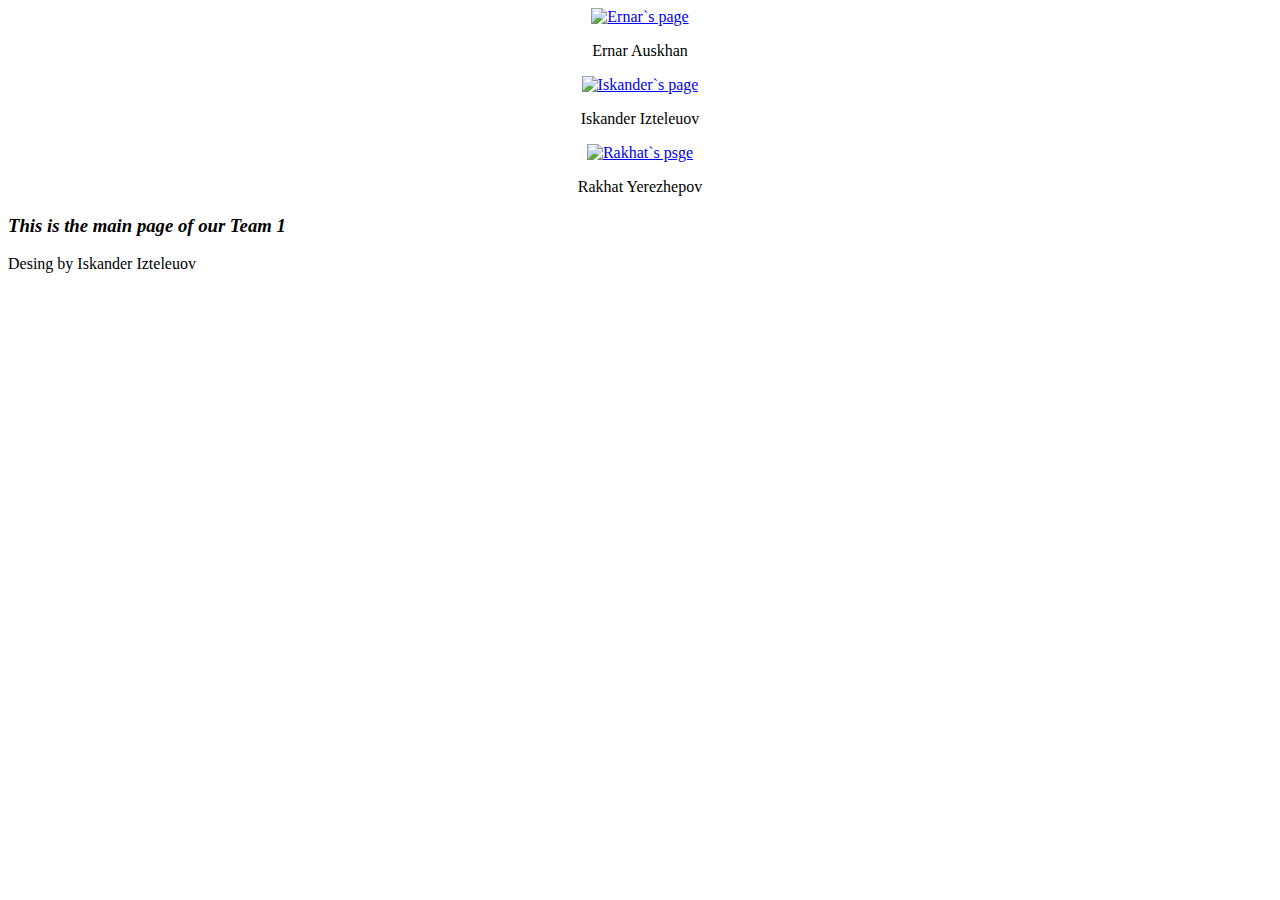
==== teampage/teampage.html @ 074169b7 "Update teampage.html" ====
<!DOCTYPE html>
<html lang="en" dir="ltr">
  <head>
    <meta charset="utf-8">
    <title>Team 1</title>
    <link rel="stylesheet" href="teampage.css">
  </head>
  <body>

    <div class="imageses">
      <div class="kartinki">
        <center>
          <a href="https://github.com/ernaraueskhan/ernaraueskhan.github.io"><img class="Era" src="" alt="Ernar`s page"></a>
          <p>Ernar Auskhan</p>
        </center>
      </div>
      <div class="kartinki">
        <center>
          <a href="https://iskit.github.io/"><img class="iska"src="gGPUA5B.jpeg"  alt="Iskander`s page"> </a>
          <p>Iskander Izteleuov</p>
        </center>
      </div>
      <div class="kartinki">
        <center>
          <a href="https://kunsaeedan01.github.io/kunsaeedan003/"><img class="Pakha" src="" alt="Rakhat`s psge"></a>
          <p>Rakhat Yerezhepov</p>
        </center>
      </div>
    </div>

    <div class="asty">
<h3><em>This is the main page of our Team 1</em></h3>
<p>Desing by Iskander Izteleuov</p>
    </div>
  </body>
</html>
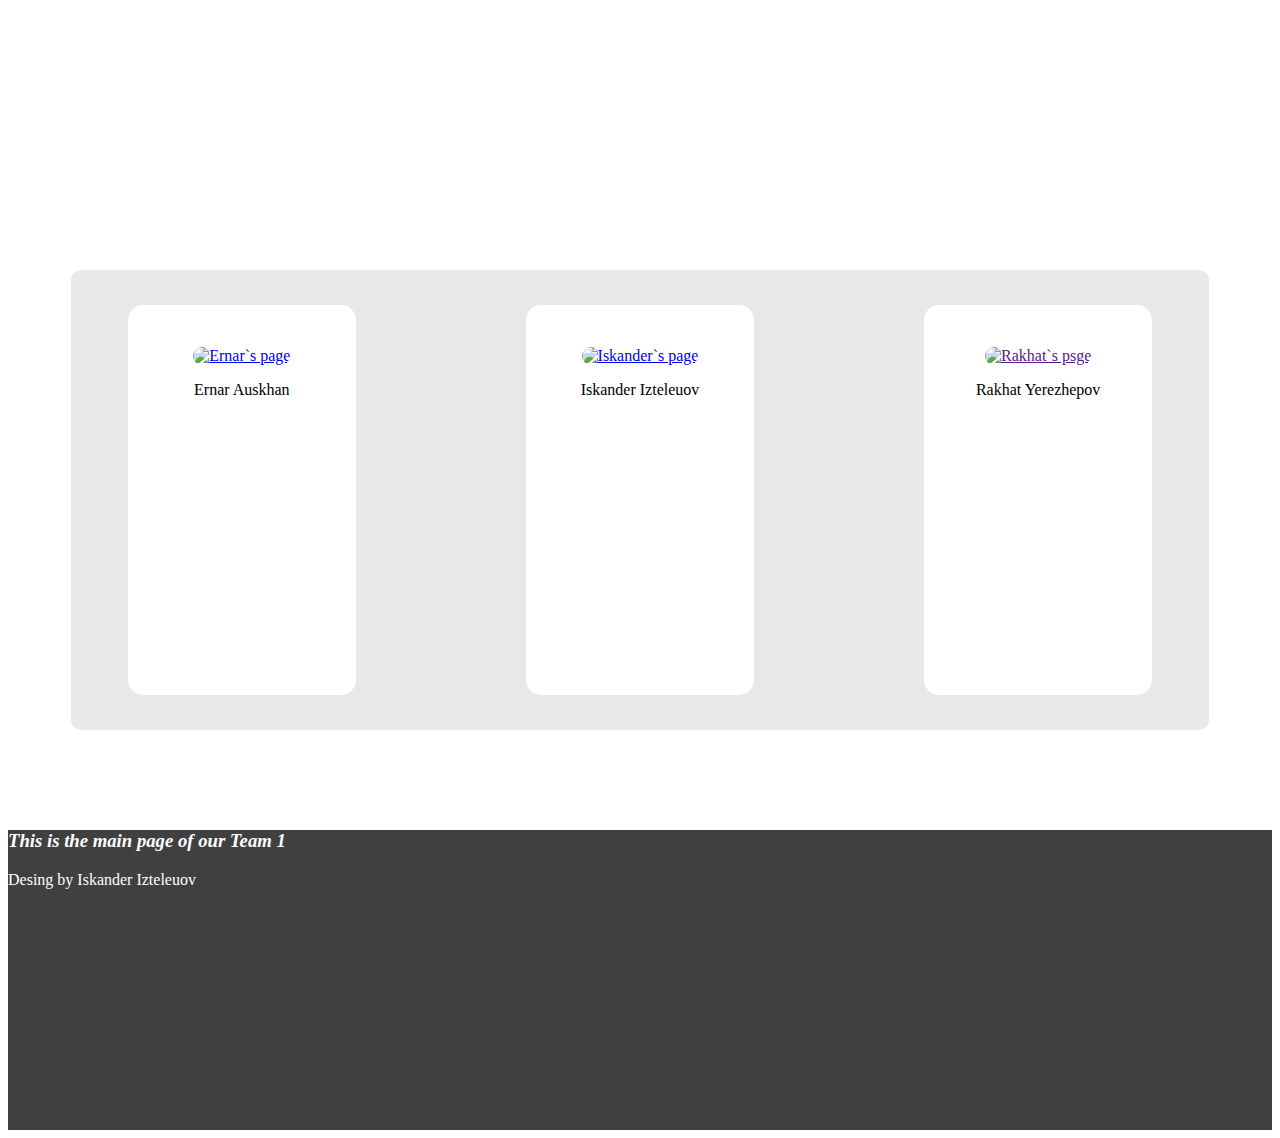
==== commit dd3a5b78: "Update teampage.html" ====
--- a/teampage/teampage.html
+++ b/teampage/teampage.html
@@ -10,19 +10,19 @@
     <div class="imageses">
       <div class="kartinki">
         <center>
-          <a href="https://github.com/ernaraueskhan/ernaraueskhan.github.io"><img class="Era" src="" alt="Ernar`s page"></a>
+          <a href="https://github.com/ernaraueskhan/ernaraueskhan.github.io"><img class="Era" src="IMG_4768.PNG" alt="Ernar`s page"></a>
           <p>Ernar Auskhan</p>
         </center>
       </div>
       <div class="kartinki">
         <center>
-          <a href="https://iskit.github.io/"><img class="iska"src="gGPUA5B.jpeg"  alt="Iskander`s page"> </a>
+          <a href="https://iskit.github.io/"><img class="iska" src="gGPUA5B.jpeg"  alt="Iskander`s page"> </a>
           <p>Iskander Izteleuov</p>
         </center>
       </div>
       <div class="kartinki">
         <center>
-          <a href="https://kunsaeedan01.github.io/kunsaeedan003/"><img class="Pakha" src="" alt="Rakhat`s psge"></a>
+          <a href=""><img class="Rakha" src="Yerezhepov_Rakhat.jpg" alt="Rakhat`s psge"></a>
           <p>Rakhat Yerezhepov</p>
         </center>
       </div>
--- a/teampage/teampage.css
+++ b/teampage/teampage.css
@@ -0,0 +1,50 @@
+.imageses{
+  background-color: #e8e8e8;
+    height: 460px;
+    width: 90%;
+    margin-left: 5%;
+    margin-top: 270px;
+    border-radius: 10px;
+    display: flex;
+    justify-content: space-between;
+    align-items: center;
+  }
+
+.kartinki{
+background-color: white;
+height: 390px;
+width: 20%;
+text-align: center;
+margin-left: 5%;
+margin-right: 5%;
+border-radius: 15px;
+}
+
+.Era{
+      width: 20%;
+     height: 25%;
+      border-radius: 15px;
+      margin-top: 42px;
+}
+
+.iska{
+  width: 40%;
+     height: 40%;
+      border-radius: 15px;
+      margin-top: 42px;
+}
+
+.Rakha{
+     width: 40%;
+     height: 40%;
+      border-radius: 15px;
+      margin-top: 42px;
+}
+
+.asty{
+  margin-top: 100px;
+  height: 300px;
+  background-color: #404040;
+  color: white;
+
+}
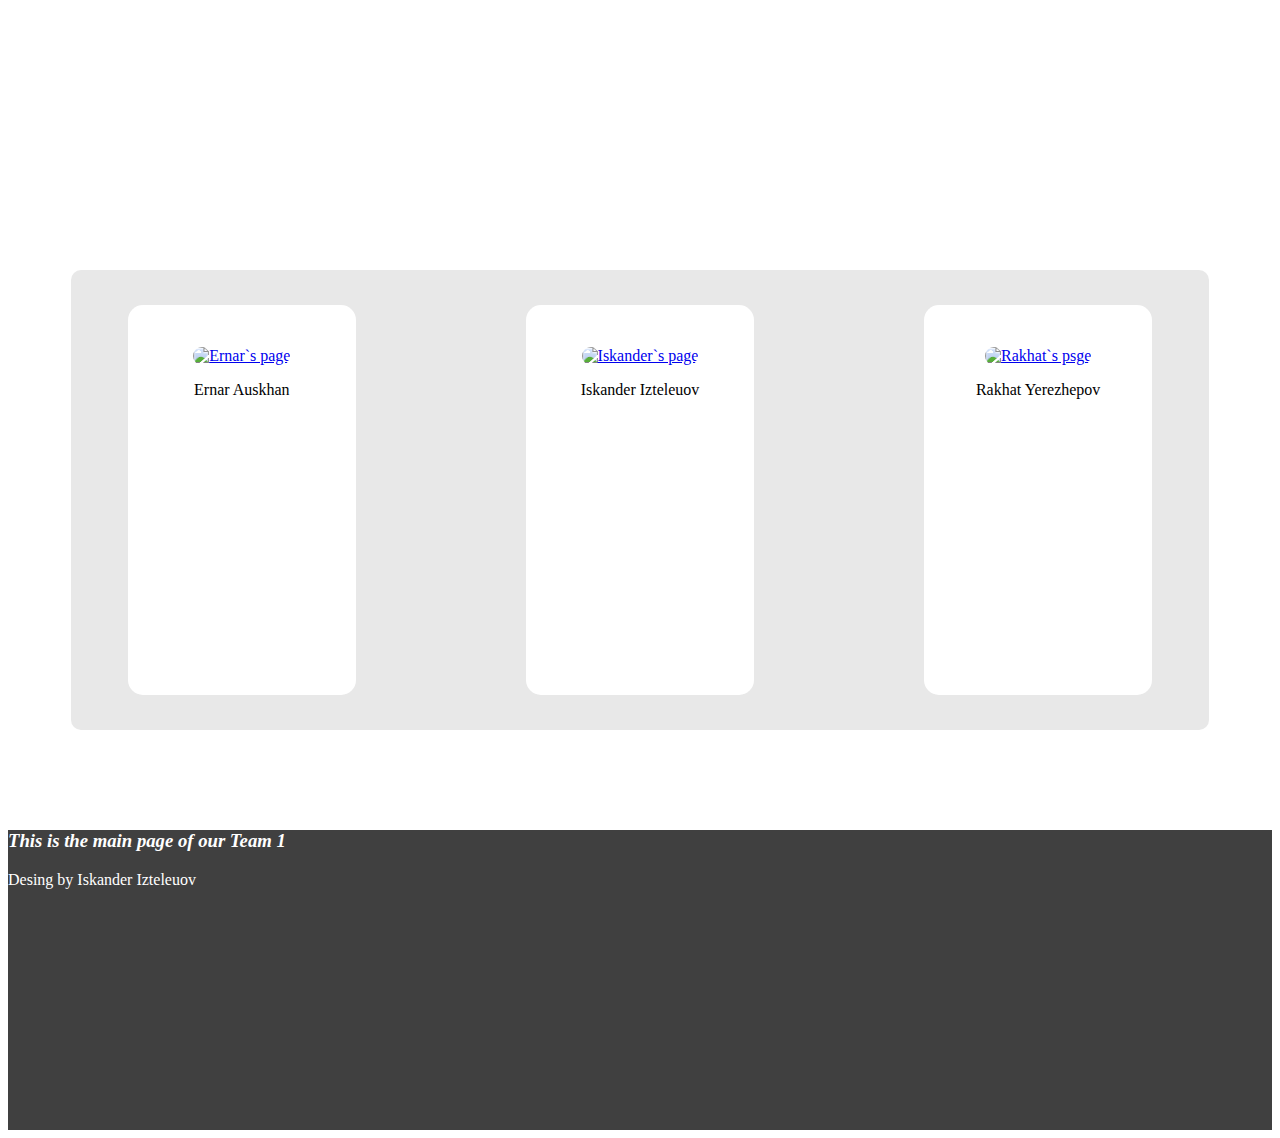
==== commit fc6ba0b5: "Update teampage.html" ====
--- a/teampage/teampage.html
+++ b/teampage/teampage.html
@@ -10,7 +10,7 @@
     <div class="imageses">
       <div class="kartinki">
         <center>
-          <a href="https://github.com/ernaraueskhan/ernaraueskhan.github.io"><img class="Era" src="IMG_4768.PNG" alt="Ernar`s page"></a>
+          <a href="https://ernaraueskhan.github.io/"><img class="Era" src="IMG_4768.PNG" alt="Ernar`s page"></a>
           <p>Ernar Auskhan</p>
         </center>
       </div>
@@ -22,7 +22,7 @@
       </div>
       <div class="kartinki">
         <center>
-          <a href=""><img class="Rakha" src="Yerezhepov_Rakhat.jpg" alt="Rakhat`s psge"></a>
+          <a href="https://kunsaeedan01.github.io/kunsaeedan003/"><img class="Rakha" src="Yerezhepov_Rakhat.jpg" alt="Rakhat`s psge"></a>
           <p>Rakhat Yerezhepov</p>
         </center>
       </div>
